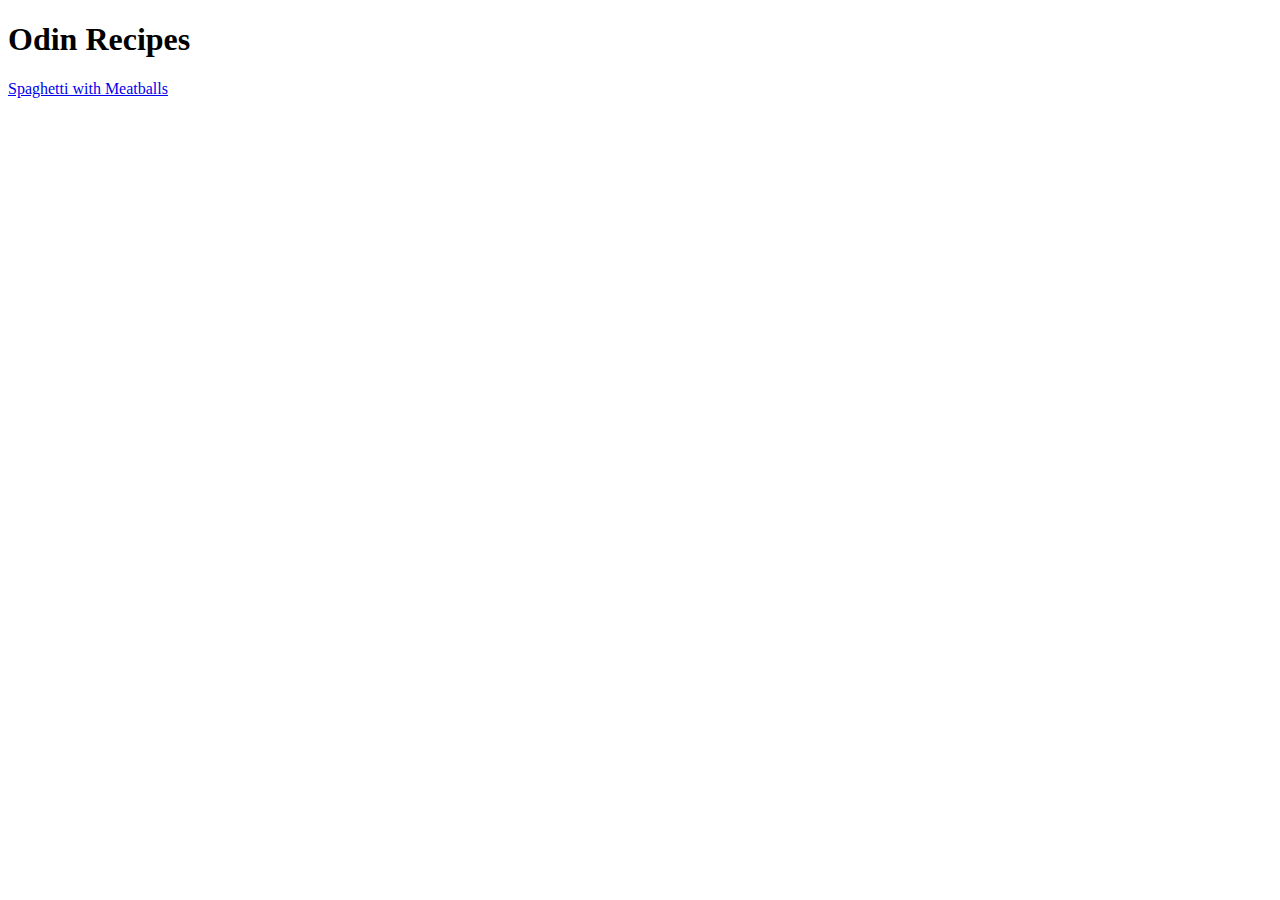
==== index.html @ ca713878 "ingredients added to spaghetti recipe" ====
<!DOCTYPE html>
<html lang="en">
<head>
    <meta charset="UTF-8">
    <meta name="viewport" content="width=device-width, initial-scale=1.0">
    <title>Odin Recipes</title>
</head>
<body>
    <h1>Odin Recipes</h1>

    <a href="recipes/spaghetti.html">Spaghetti with Meatballs</a>
</body>
</html>
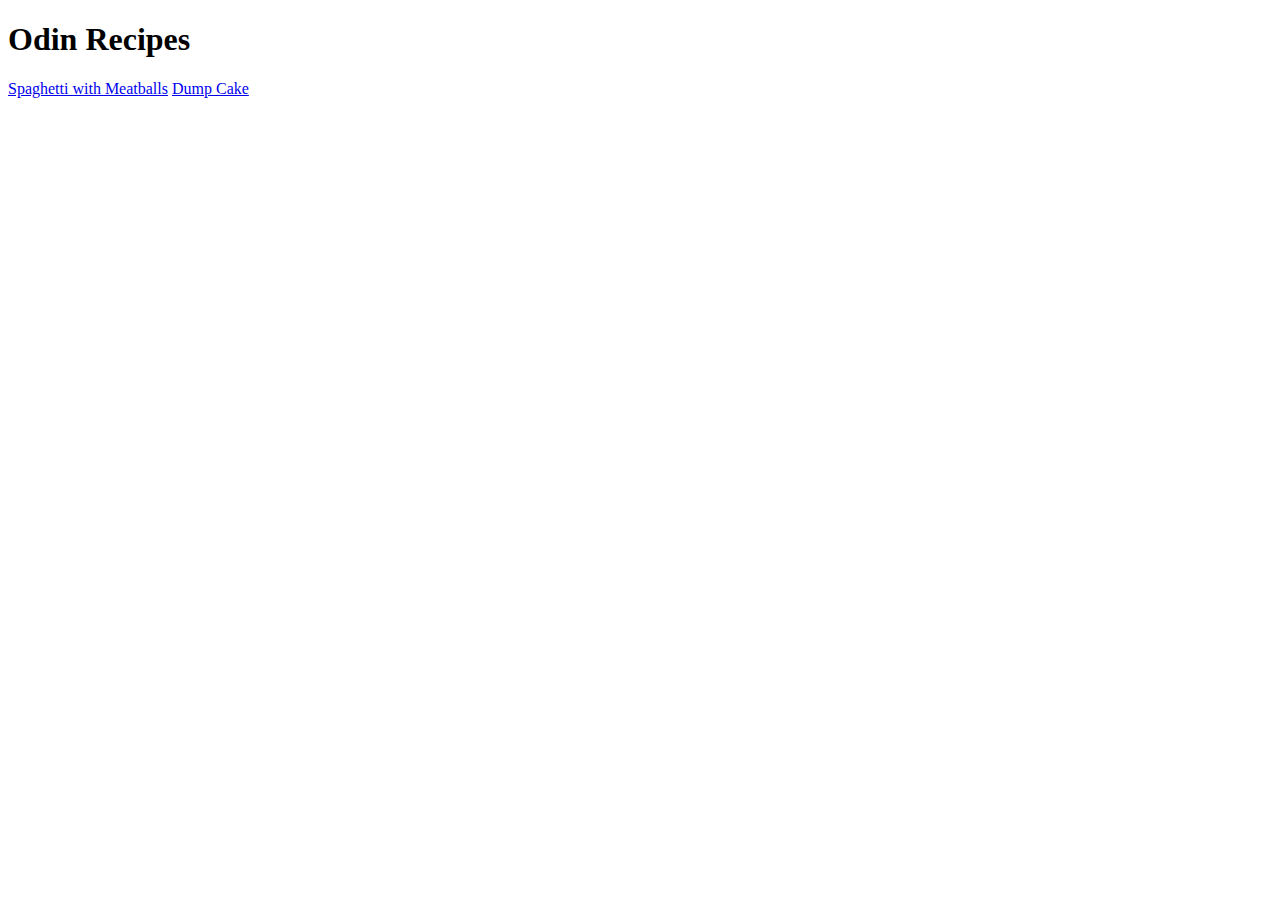
==== commit 68e0d504: "Adding dump cake recipe to website" ====
--- a/index.html
+++ b/index.html
@@ -9,5 +9,7 @@
     <h1>Odin Recipes</h1>
 
     <a href="recipes/spaghetti.html">Spaghetti with Meatballs</a>
+
+    <a href="recipes/dumpcake.html">Dump Cake</a>
 </body>
 </html>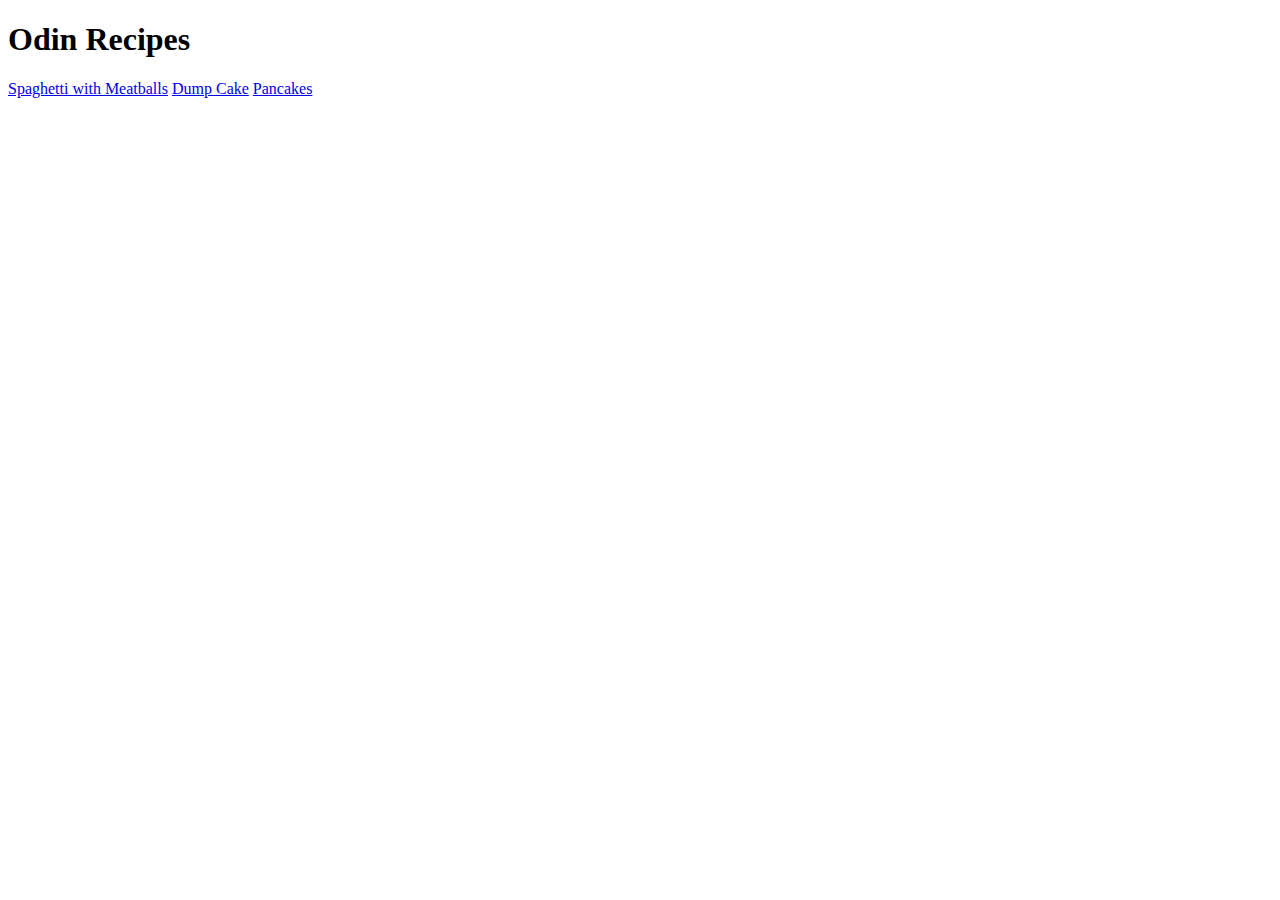
==== commit ef7f6625: "Final project save" ====
--- a/index.html
+++ b/index.html
@@ -11,5 +11,7 @@
     <a href="recipes/spaghetti.html">Spaghetti with Meatballs</a>
 
     <a href="recipes/dumpcake.html">Dump Cake</a>
+
+    <a href="recipes/pancakes.html">Pancakes</a>
 </body>
 </html>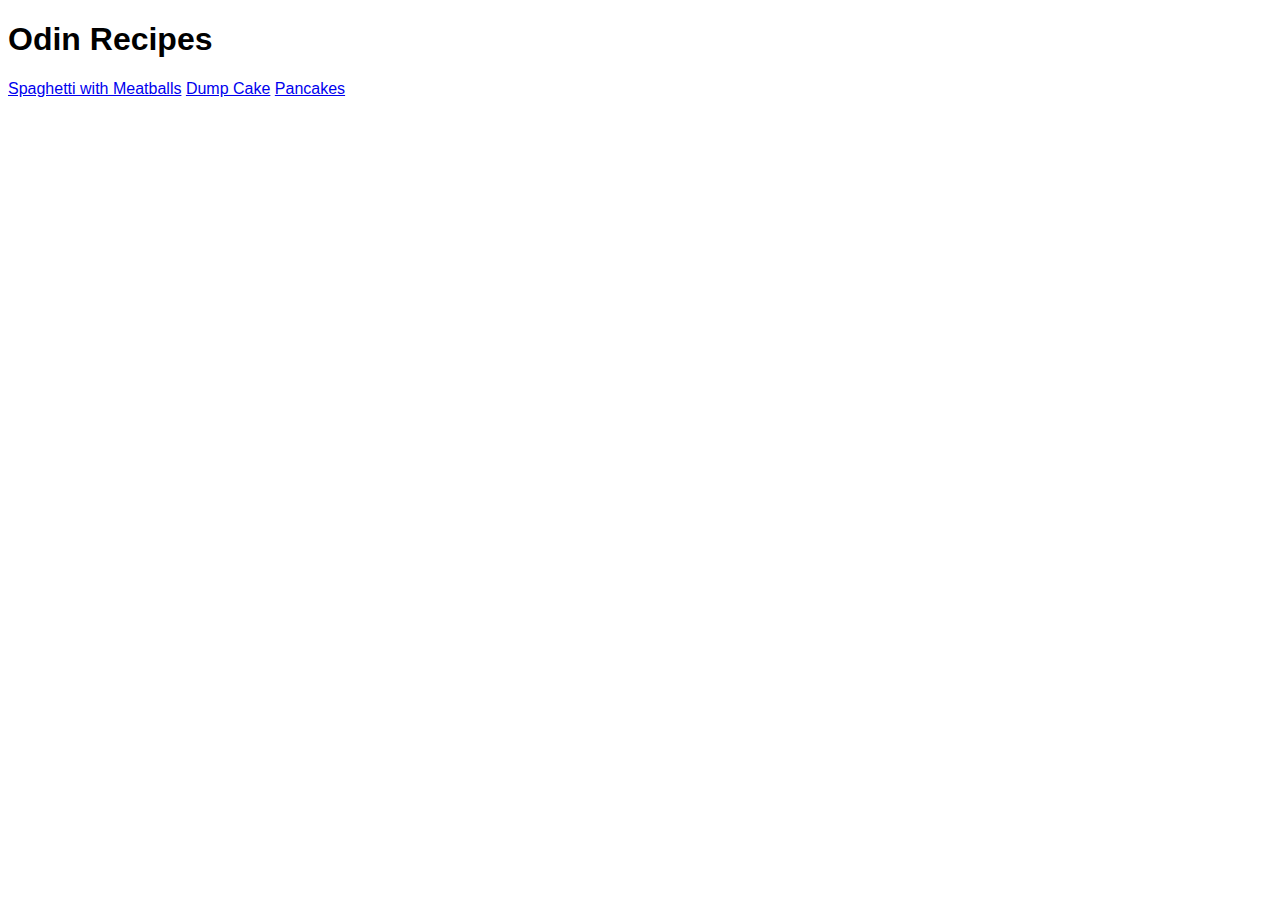
==== commit 72b5d03a: "CSS will make this look pretty" ====
--- a/index.html
+++ b/index.html
@@ -4,6 +4,7 @@
     <meta charset="UTF-8">
     <meta name="viewport" content="width=device-width, initial-scale=1.0">
     <title>Odin Recipes</title>
+    <link rel="stylesheet" href="style.css">
 </head>
 <body>
     <h1>Odin Recipes</h1>
--- a/style.css
+++ b/style.css
@@ -0,0 +1,3 @@
+body {
+    font-family:Arial, Helvetica, sans-serif;
+}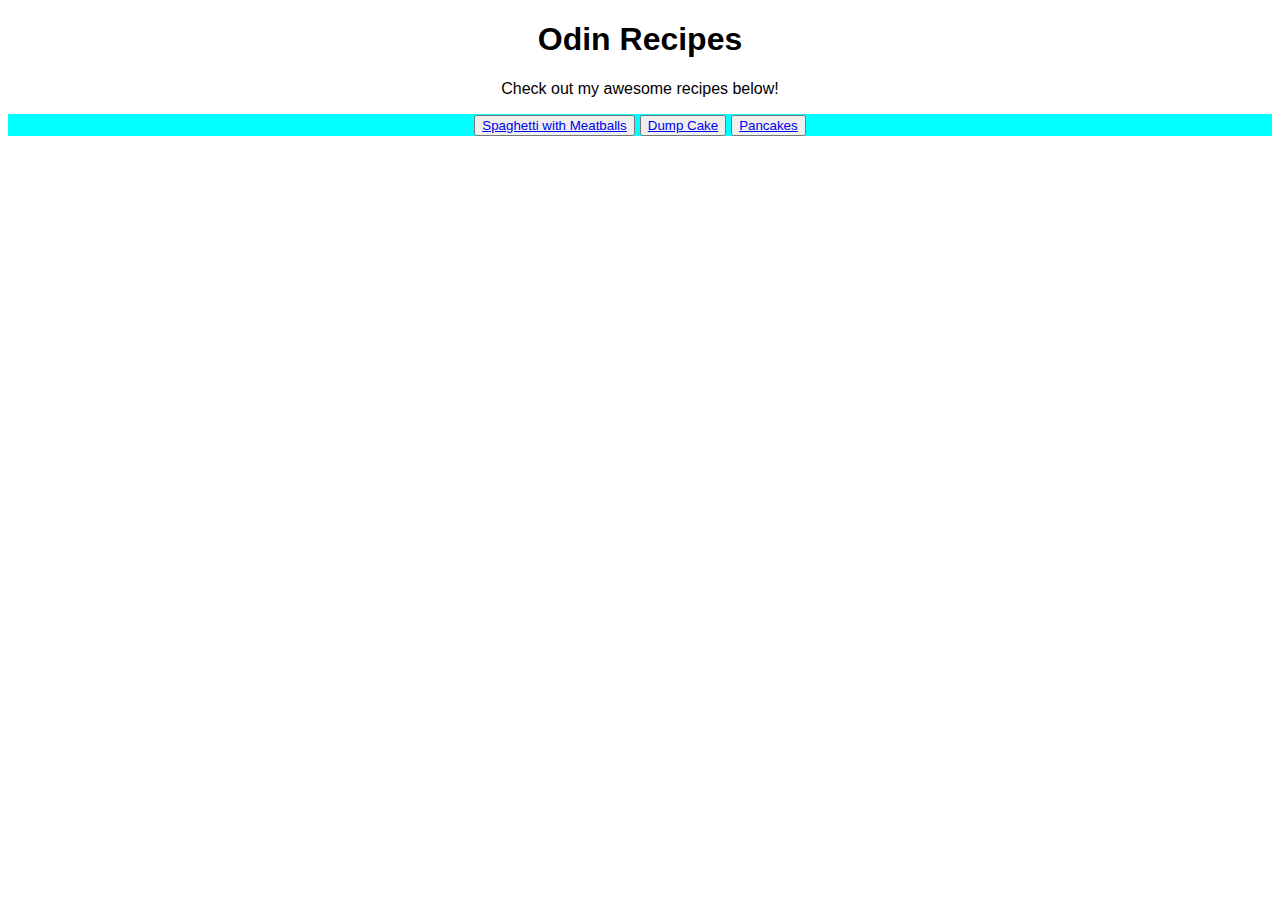
==== commit c28c125b: "Added CSS to make recipes purty" ====
--- a/index.html
+++ b/index.html
@@ -9,10 +9,13 @@
 <body>
     <h1>Odin Recipes</h1>
 
-    <a href="recipes/spaghetti.html">Spaghetti with Meatballs</a>
+    <p>Check out my awesome recipes below!</p>
+    <div id="links">
+        <button><a href="recipes/spaghetti.html">Spaghetti with Meatballs</a></button>
 
-    <a href="recipes/dumpcake.html">Dump Cake</a>
+        <button><a href="recipes/dumpcake.html">Dump Cake</a></button>
 
-    <a href="recipes/pancakes.html">Pancakes</a>
+        <button><a href="recipes/pancakes.html">Pancakes</a></button>
+    </div>
 </body>
 </html>--- a/style.css
+++ b/style.css
@@ -1,3 +1,9 @@
 body {
     font-family:Arial, Helvetica, sans-serif;
+    text-align: center;
+}
+
+#links {
+    background-color: aqua;
+    font-size: 18px;
 }